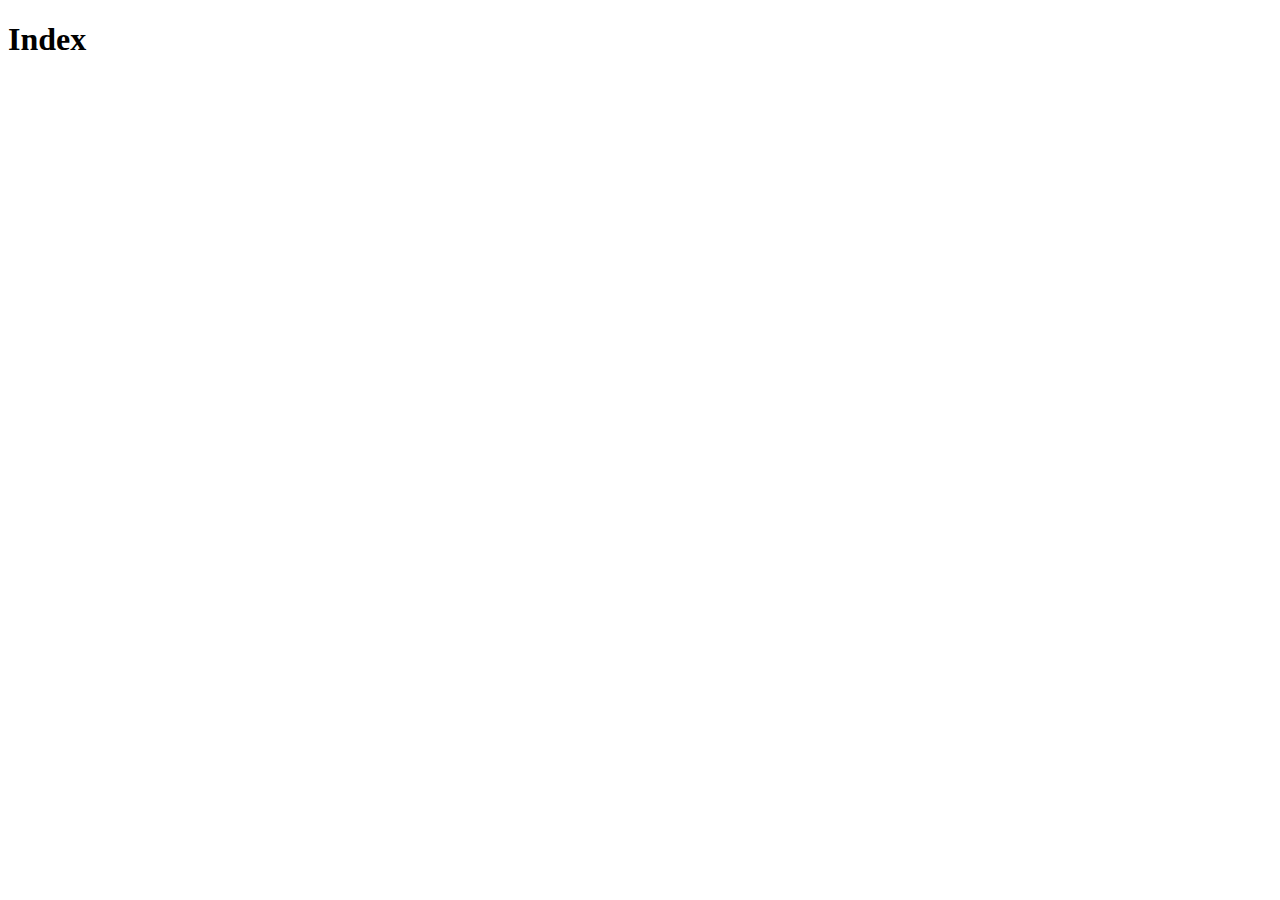
==== pet_clinic_web/src/main/resources/templates/index.html @ b4a9b261 "Added index page and controller" ====
<!DOCTYPE html>
<html lang="en" xmlns:th="http://www.thymeleaf.org">
<head>
    <meta charset="UTF-8">
    <title>Pet Clinic Index</title>
</head>
<body>
<h1 th:text="'Index Page'">Index</h1>

</body>
</html>
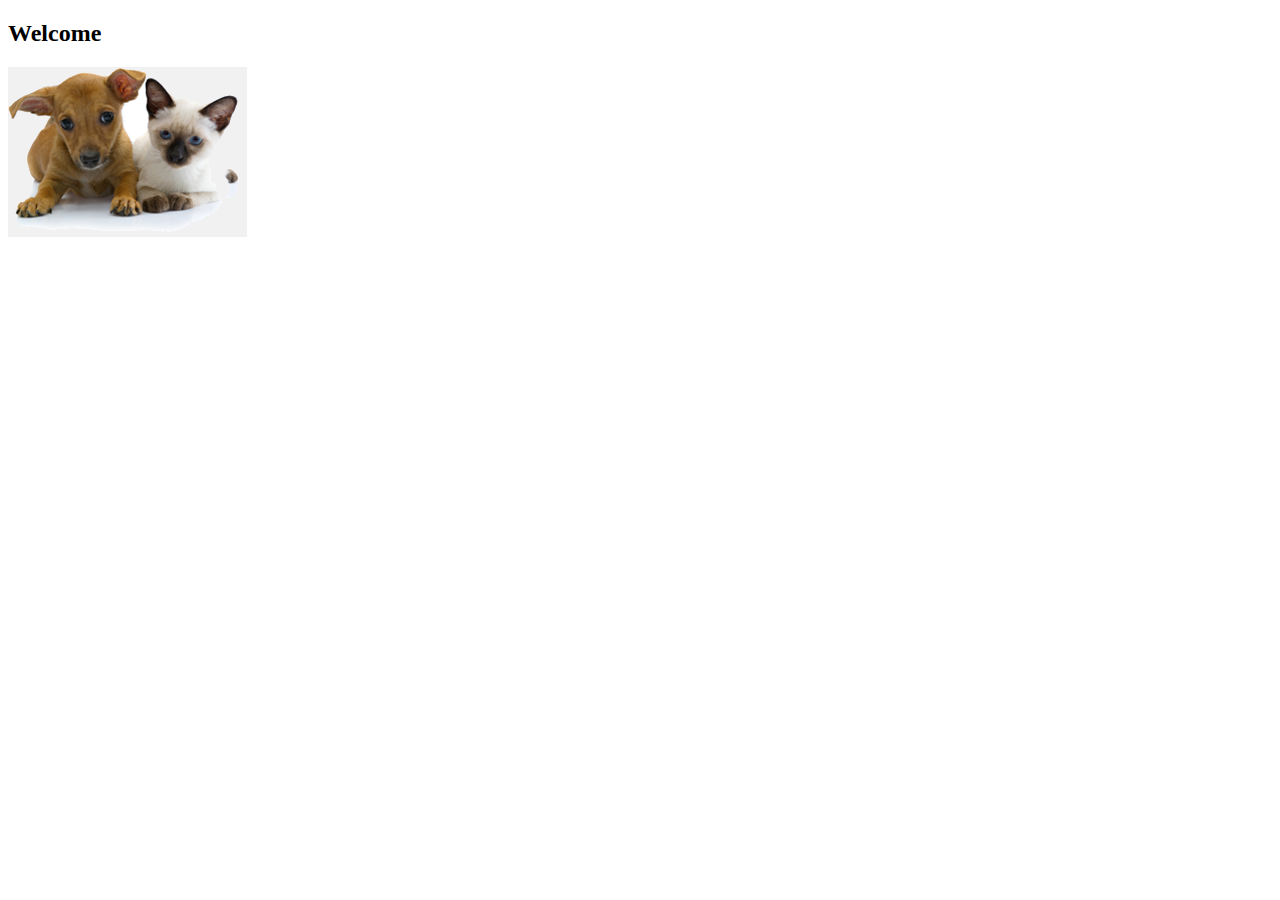
==== commit 1a29f4c6: "Message properties and some pom stuff , but useless" ====
--- a/pet_clinic_web/src/main/resources/templates/index.html
+++ b/pet_clinic_web/src/main/resources/templates/index.html
@@ -1,11 +1,17 @@
 <!DOCTYPE html>
-<html lang="en" xmlns:th="http://www.thymeleaf.org">
+<html xmlns:th="https://www.thymeleaf.org" th:replace="~{fragments/layout :: layout (~{::body},'home')}">
+
 <head>
     <meta charset="UTF-8">
     <title>Pet Clinic Index</title>
 </head>
 <body>
-<h1 th:text="'Index Page'">Index</h1>
+<h2 th:text="#{welcome}">Welcome</h2>
+<div class="row">
+    <div class="col-md-12">
+        <img class="img-responsive" src="../static/resources/images/pets.png" th:src="@{/resources/images/pets.png}"/>
+    </div>
+</div>
 
 </body>
 </html>